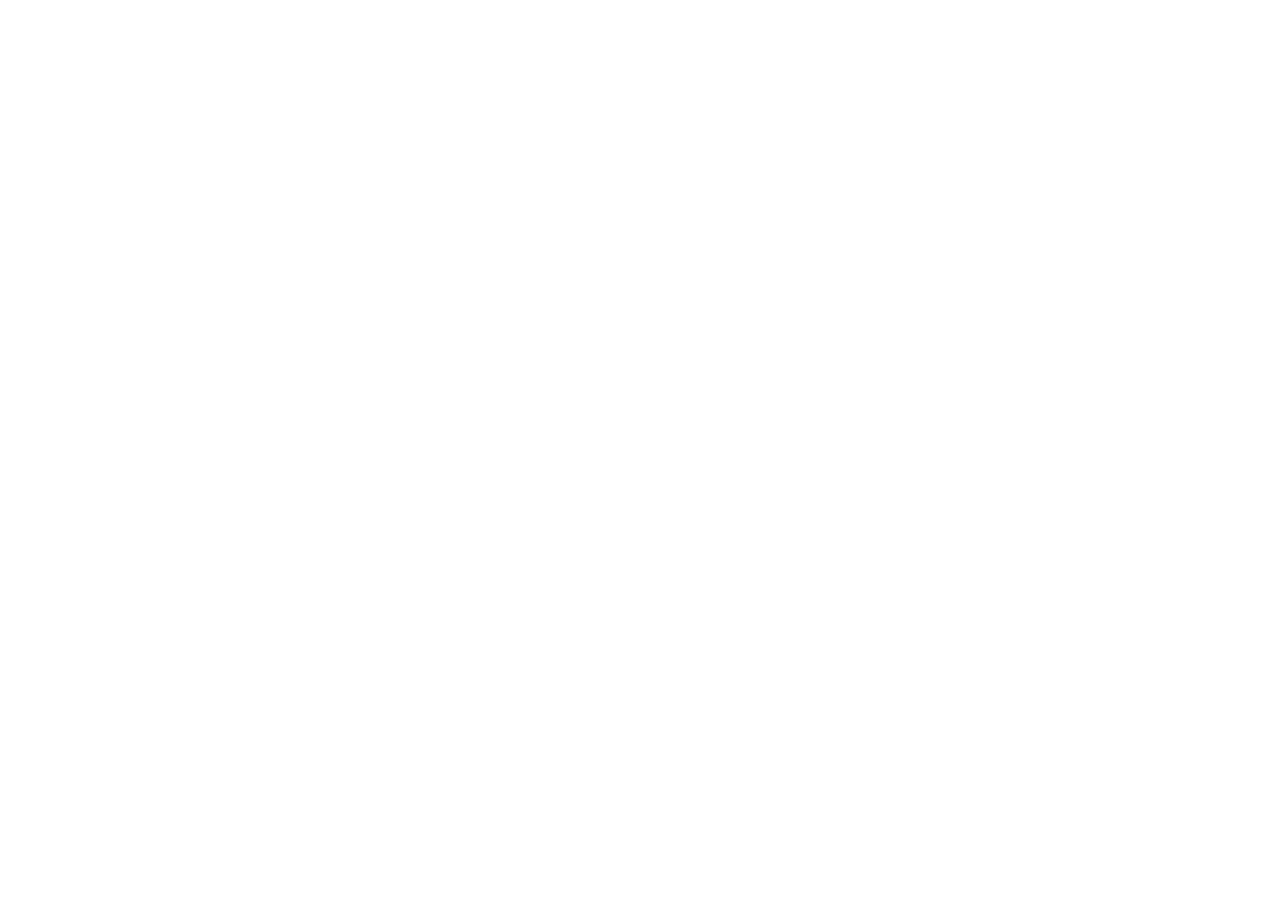
==== index.html @ 2951f015 "update" ====
<!DOCTYPE html>
<html lang="en">
<head>
    <meta charset="UTF-8">
    <meta http-equiv="X-UA-Compatible" content="IE=edge">
    <meta name="viewport" content="width=device-width, initial-scale=1.0">
    <link rel="stylesheet" href="css/styles.css">
    <title>web-design-assignment</title>
    <link rel="stylesheet" href="css.logo.jpg">
</head>
<body>
    
</body>
</html>
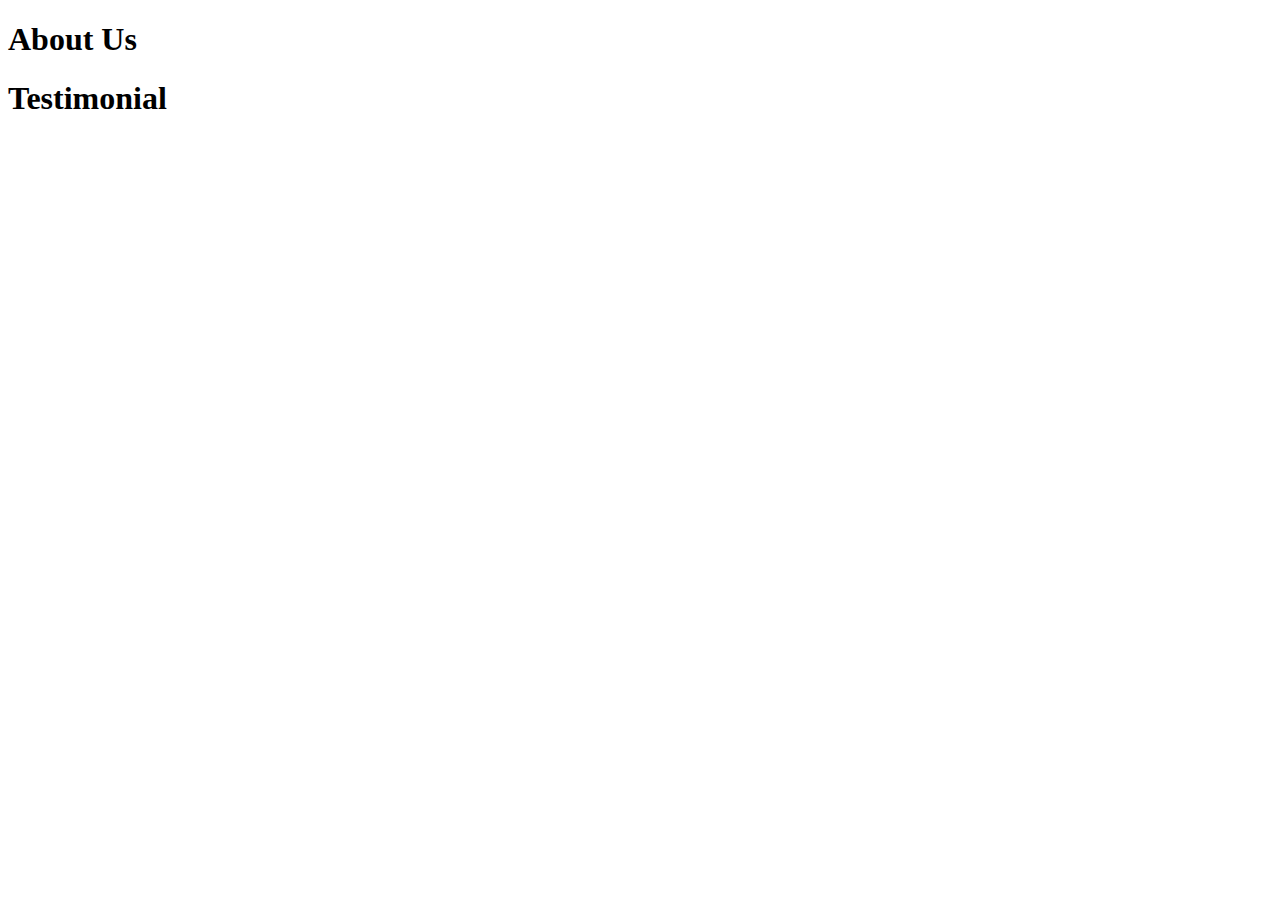
==== commit ba2a6cba: "upload" ====
--- a/index.html
+++ b/index.html
@@ -6,9 +6,12 @@
     <meta name="viewport" content="width=device-width, initial-scale=1.0">
     <link rel="stylesheet" href="css/styles.css">
     <title>web-design-assignment</title>
-    <link rel="stylesheet" href="css.logo.jpg">
+    <link rel="stylesheet" href="css.logo">
 </head>
 <body>
-    
+    <h1>About Us</h1>
+    <p></p>
+    <h1>Testimonial</h1>
+    <link rel="stylesheet" href="css">
 </body>
 </html>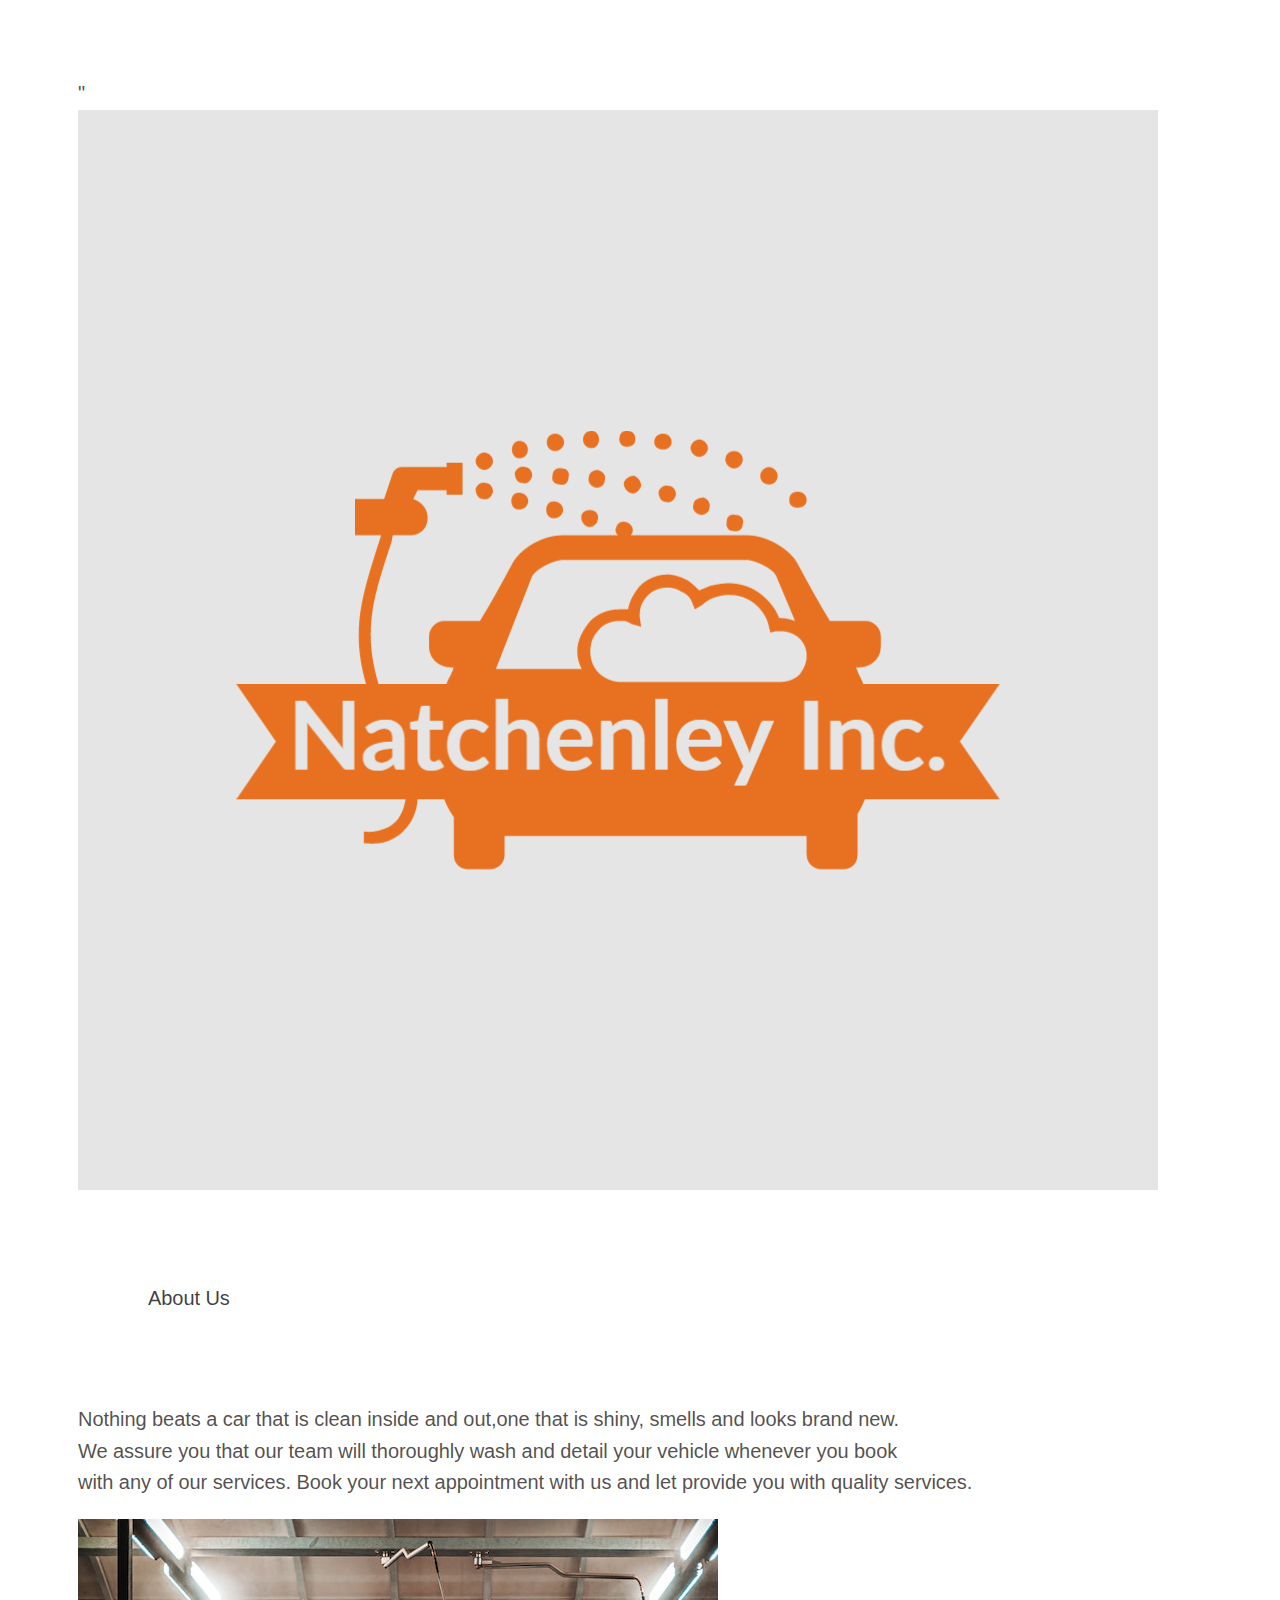
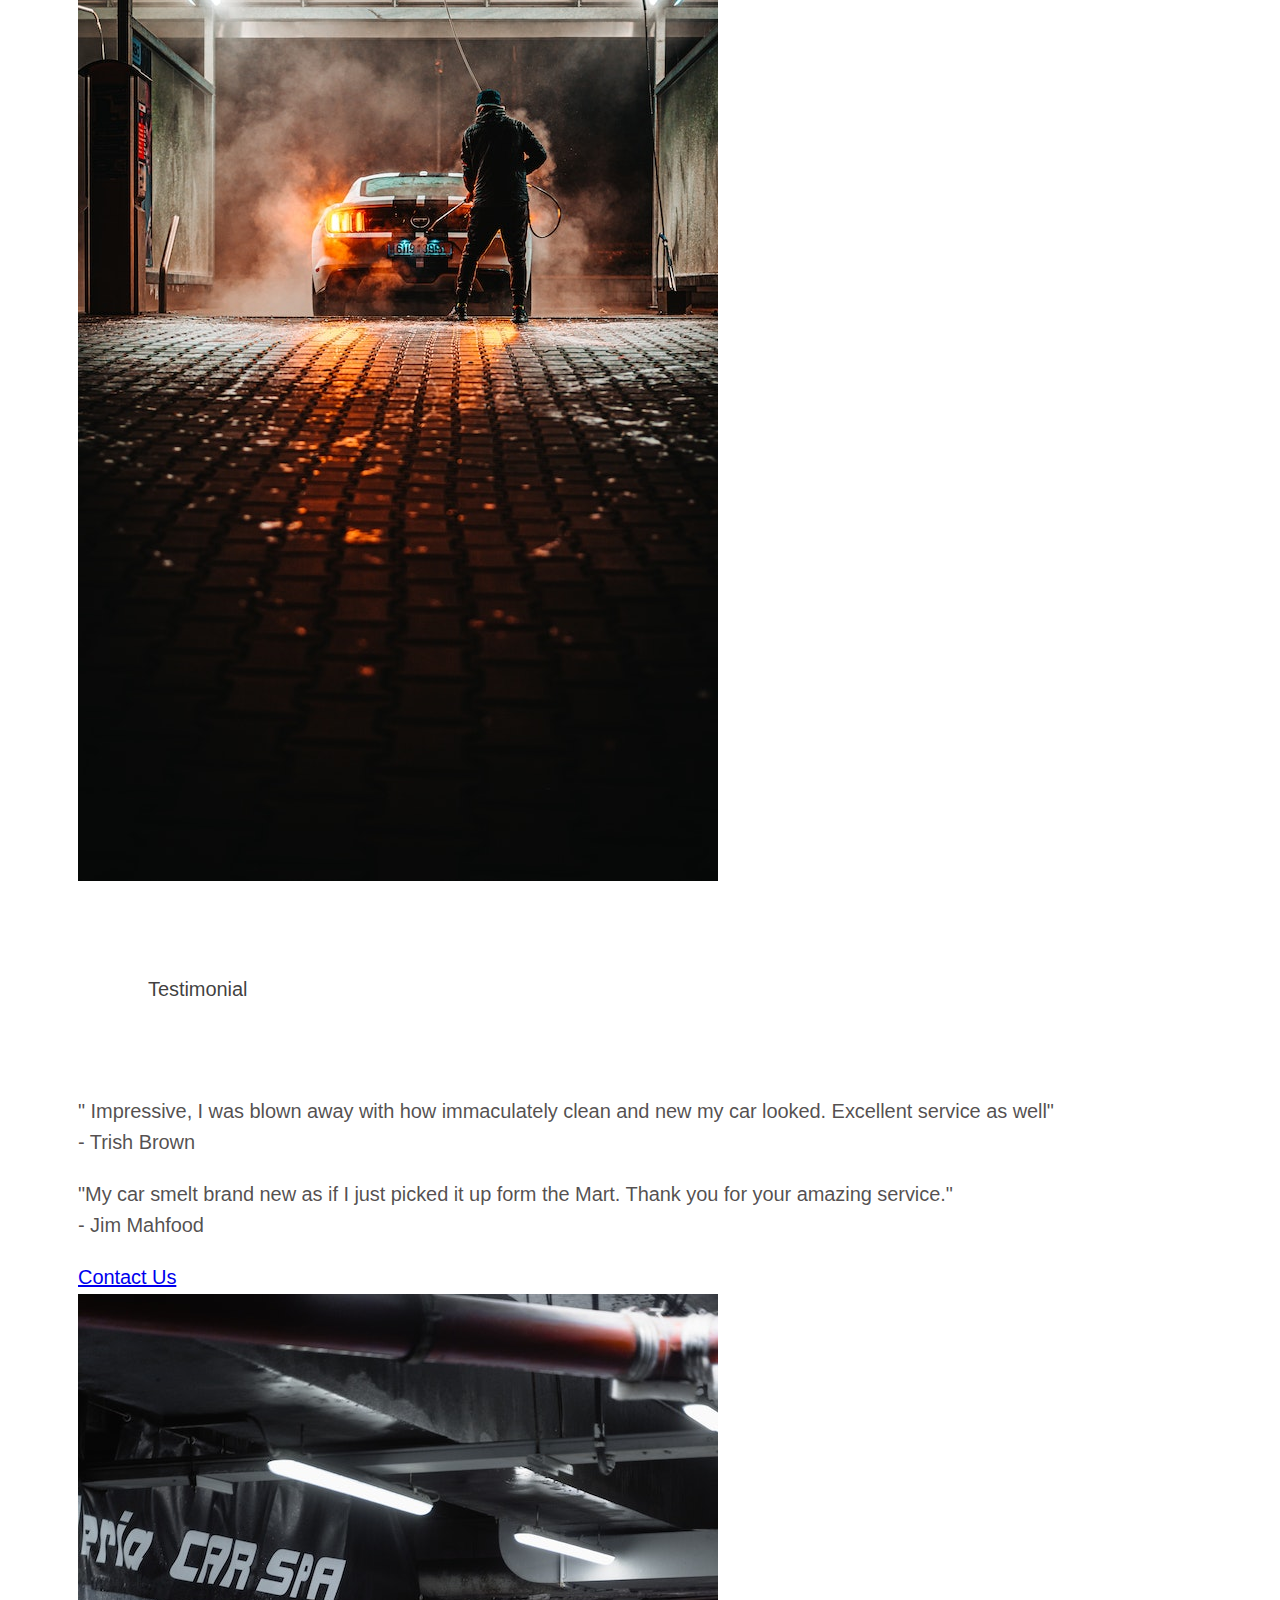
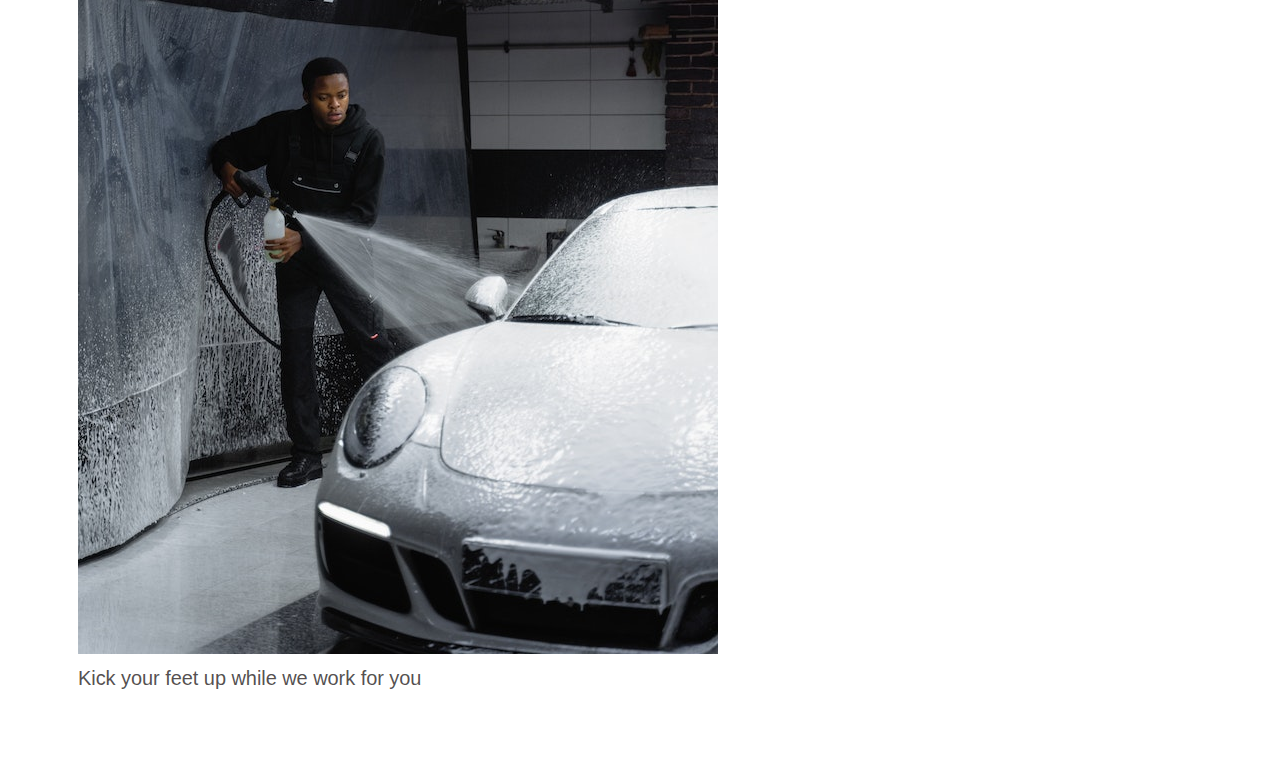
==== commit 2ccc48e6: "code complete" ====
--- a/index.html
+++ b/index.html
@@ -5,13 +5,33 @@
     <meta http-equiv="X-UA-Compatible" content="IE=edge">
     <meta name="viewport" content="width=device-width, initial-scale=1.0">
     <link rel="stylesheet" href="css/styles.css">
+    <link rel="preconnect" href="https://fonts.googleleapis.com">
+    <link rel="preconnect" href="https://font.gstatic.com">
+    <link href="https://fonts.googleapis.com/css?family=Merriweather:300,400|Montserrat:400,700" rel="stylesheet">"
     <title>web-design-assignment</title>
-    <link rel="stylesheet" href="css.logo">
+    <div>
+        <img src="logo.jpg" alt="">
+
+    </div>
 </head>
 <body>
     <h1>About Us</h1>
-    <p></p>
-    <h1>Testimonial</h1>
+    <p>Nothing beats a car that is clean inside and out,one that is shiny, smells and looks brand new. 
+        <br> We assure you that our team will thoroughly wash and detail your vehicle whenever you book
+        <br> with any of our services. Book your next appointment with us and let provide you with quality services. </p>
+    <div>
+        <img src="pic.234.jpg" alt="">
+    </div>
+        <h1>Testimonial</h1>
+    <p>" Impressive, I was blown away with how immaculately clean and new my car looked. Excellent service as well"
+        <br> - Trish Brown </p>
+    <p>"My car smelt brand new as if I just picked it up form the Mart. Thank you for your amazing service." 
+        <br> - Jim Mahfood</p>
+        <a href="Contact.html">Contact Us</a>
     <link rel="stylesheet" href="css">
+    <div>
+        <img src="pic.235.jpg" alt="">
+    </div>
+<footer>Kick your feet up while we work for you</footer>
 </body>
 </html>--- a/css/styles.css
+++ b/css/styles.css
@@ -0,0 +1,29 @@
+body{
+    font-family: 'Muli', sans-serif;
+        color: rgba(41, 31, 31, 0.8);
+        font-weight: 400;
+        line-height: 1.58;
+        letter-spacing: -.003em;
+        font-size: 20px;
+        padding: 70px;
+}
+
+h1{
+    font-family: 'Muli', sans-serif;
+    color: rgba(12, 11, 11, 0.8);
+    font-weight: 400;
+    line-height: 1.58;
+    letter-spacing: -.003em;
+    font-size: 20px;
+    padding: 70px; 
+}
+
+h2{
+    font-family: 'Muli', sans-serif;
+        color: rgba(43, 40, 40, 0.8);
+        font-weight: 400;
+        line-height: 1.58;
+        letter-spacing: -.003em;
+        font-size: 20px;
+        padding: 70px;
+}